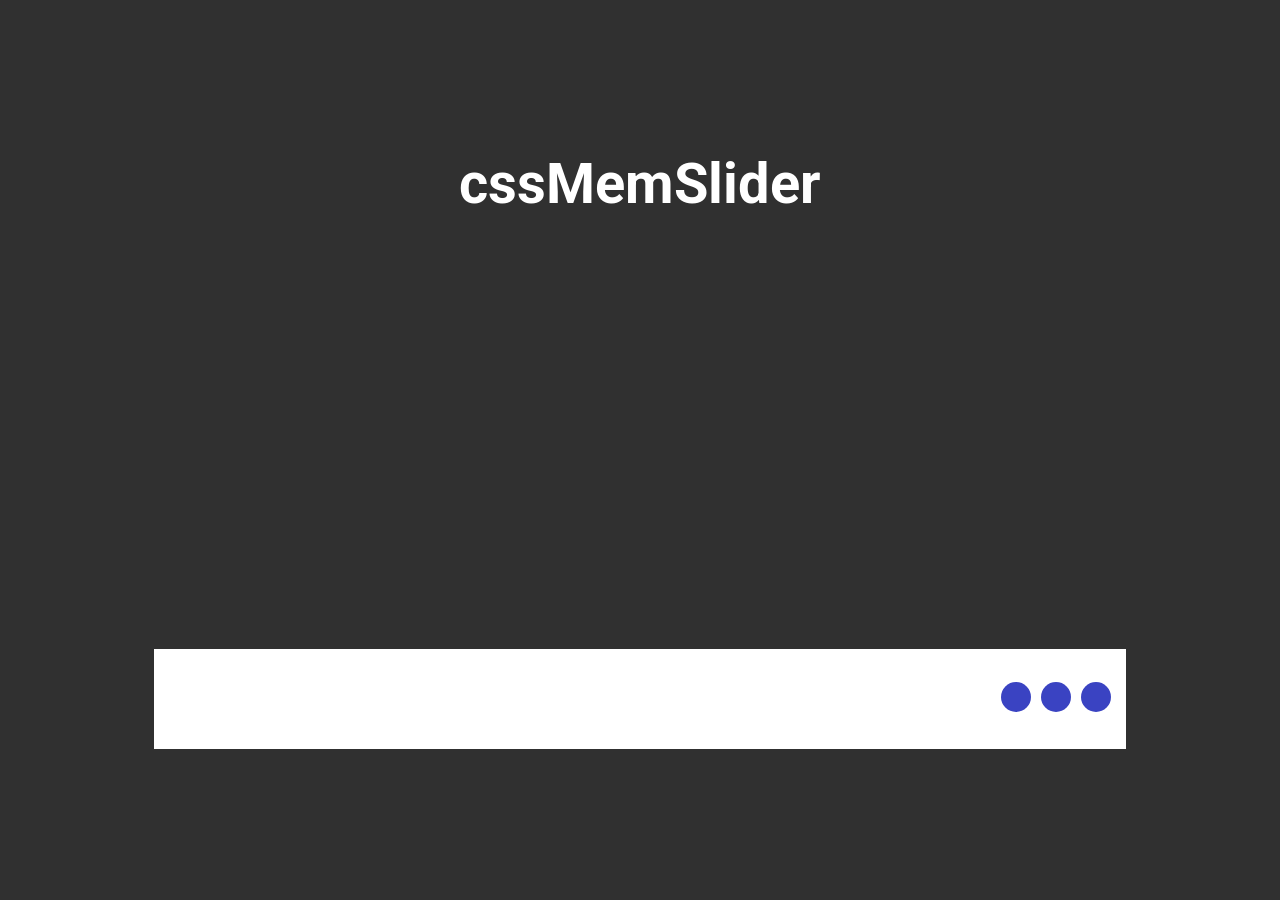
==== cssMemSlider/index.html @ 05bf8500 "feat: add slider and navigation markup (Tue, 17 May 2022 03:21:50 +0500)" ====
<!DOCTYPE html>
<html lang="en">

<head>
    <meta charset="UTF-8">
    <meta http-equiv="X-UA-Compatible" content="IE=edge">
    <meta name="viewport" content="width=device-width, initial-scale=1.0">
    <link rel="stylesheet" href="assets/css/style.css">
    <title>cssMemSlider</title>
</head>

<body>
    <div class="container">
        <div class="slider">
            <h1 class="slider__title">cssMemSlider</h1>

                    <input type="radio" name="slider-item" id="si-1" class="nav__item" checked>
                    <input type="radio" name="slider-item" id="si-2" class="nav__item">
                    <input type="radio" name="slider-item" id="si-3" class="nav__item">
                    <input type="radio" name="slider-item" id="si-4" class="nav__item">

            <div class="slider__wrapper">

                <div class="slider__slides">
                    <img src="" alt="" class="slider__slide">
                    <img src="" alt="" class="slider__slide">
                    <img src="" alt="" class="slider__slide">
                    <img src="" alt="" class="slider__slide">
                </div>

                <div class="slider__options">
                    <div class="slider__slide-names names">
                        <p class="name-1">11111111111</p>
                        <p class="name-2">2222222222222</p>
                        <p class="name-3">3333333333</p>
                        <p class="name-4">4444444444444</p>
                    </div>

                    <div class="slider__nav nav">
                        <label class="nav__circle-wpapper nav-c-1" for="si-1"><span class="nav__circle"></span></label>
                        <label class="nav__circle-wpapper nav-c-2" for="si-2"><span class="nav__circle"></span></label>
                        <label class="nav__circle-wpapper nav-c-3" for="si-3"><span class="nav__circle"></span></label>
                        <label class="nav__circle-wpapper nav-c-4" for="si-4"><span class="nav__circle"></span></label>
                    </div>
                </div>
            </div>
            <!-- /.slider__wrapper -->
        </div>
        <!-- /.slider -->
    </div>
</body>

</html>
---- cssMemSlider/assets/css/style.css ----
@import url('https://fonts.googleapis.com/css2?family=Roboto:wght@100;300;400;500;700;900&display=swap');


* {
    box-sizing: border-box;
    margin: 0;
    padding: 0;
}

:root {
    --main-font: Roboto, sans-serif;
    --color-white: #ffffff;
    --color-dark-w: #303030;
    --color-blue: #3a43c2;
    --color-light-blue: #7f85dd;
    --color-light-red: #ff5353;
}

body {
    font-family: var(--main-font);
    color: var(--color-white);
    background-color: var(--color-dark-w);
}

.container {
    width: 1080px;
    margin: 0 auto;
}

.slider {
    width: 100%;
    height: 100vh;
    display: flex;
    flex-direction: column;
    justify-content: center;
    align-items: center;
}

.slider__title {
    font-size: 56px;
    margin-top: auto;
    margin-bottom: 32px;
}

.slider__wrapper {
    width: 90%;
    height: 500px;
    background-color: #ffffff;
    margin-bottom: auto;
}

.slider__slides {
    width: 100%;
    height: 400px;
    background-color: #303030;
}

.slider__options {
    width: 100%;
    display: flex;
    justify-content: space-between;
    padding: 10px;
}

.nav {
    display: flex;
    justify-content: center;
    align-items: center;
}

.nav__circle-wpapper {
    width: 40px;
    height: 45px;
    display: flex;
    justify-content: center;
    align-items: center;
    cursor: pointer;
}

.nav__circle-wpapper:hover .nav__circle {
    background-color: var(--color-light-blue);
    border: 1px solid var(--color-white);
}

.nav__circle {
    width: 30px;
    height: 30px;
    border-radius: 50%;
    background-color: var(--color-blue);
    transition: 0.3s;
}

.nav__item {
   width: 0;
   height: 0;
   margin: 0;
}

#si-1:checked ~ .slider__wrapper .slider__options .nav .nav-c-1 .nav__circle {
    background-color: var(--color-white);
}

#si-2:checked ~ .slider__wrapper .slider__options .nav .nav-c-2 .nav__circle {
    background-color: var(--color-white);
}

#si-3:checked ~ .slider__wrapper .slider__options .nav .nav-c-3 .nav__circle {
    background-color: var(--color-white);
}

#si-4:checked ~ .slider__wrapper .slider__options .nav .nav-c-4 .nav__circle {
    background-color: var(--color-white);
}
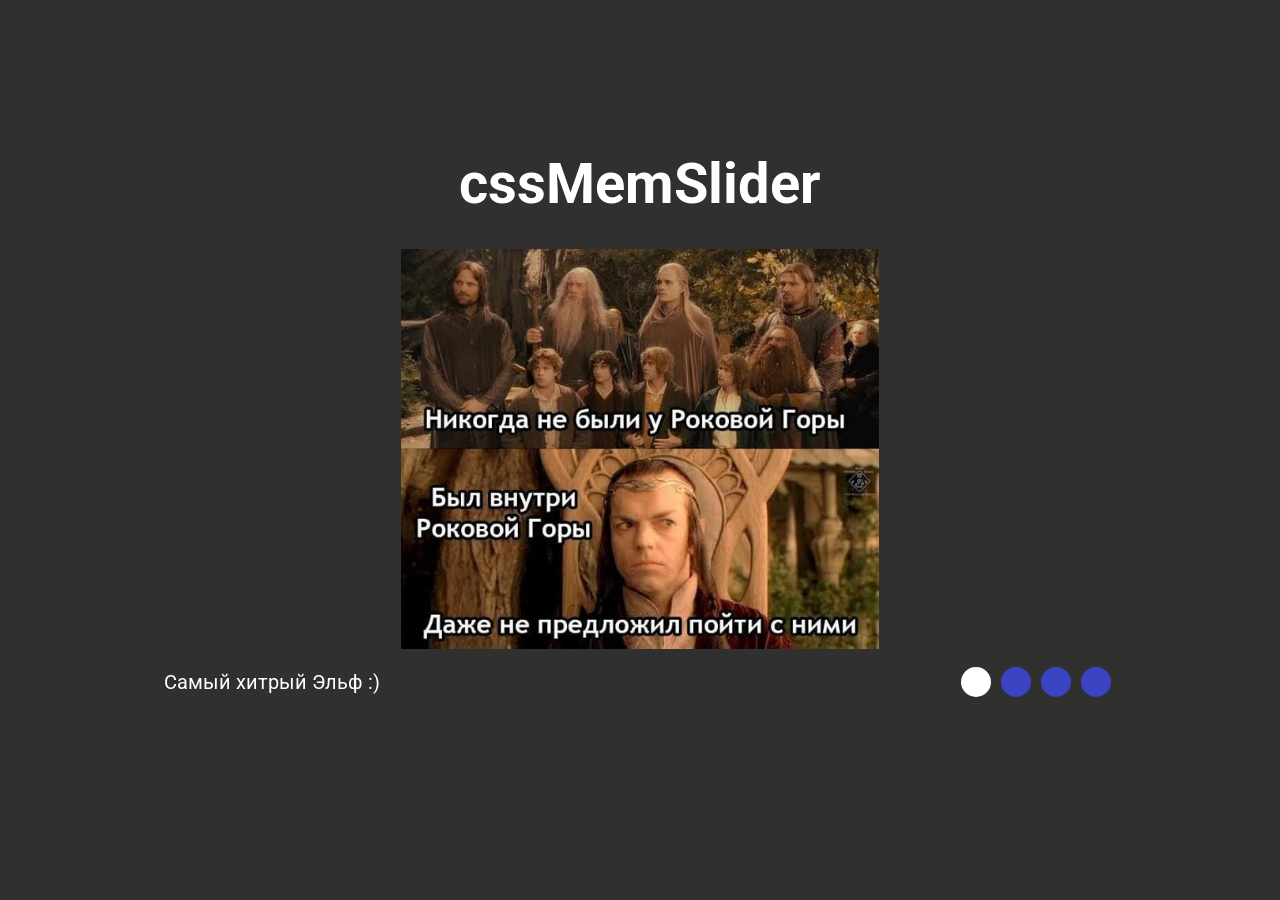
==== commit 72b5fc08: "feat: add functions for desktop (Tue, 17 May 2022 05:48:48 +0500)" ====
--- a/cssMemSlider/index.html
+++ b/cssMemSlider/index.html
@@ -14,26 +14,25 @@
         <div class="slider">
             <h1 class="slider__title">cssMemSlider</h1>
 
-                    <input type="radio" name="slider-item" id="si-1" class="nav__item" checked>
-                    <input type="radio" name="slider-item" id="si-2" class="nav__item">
-                    <input type="radio" name="slider-item" id="si-3" class="nav__item">
-                    <input type="radio" name="slider-item" id="si-4" class="nav__item">
+            <input type="radio" name="slider-item" id="si-1" class="nav__item" checked>
+            <input type="radio" name="slider-item" id="si-2" class="nav__item">
+            <input type="radio" name="slider-item" id="si-3" class="nav__item">
+            <input type="radio" name="slider-item" id="si-4" class="nav__item">
 
             <div class="slider__wrapper">
-
                 <div class="slider__slides">
-                    <img src="" alt="" class="slider__slide">
-                    <img src="" alt="" class="slider__slide">
-                    <img src="" alt="" class="slider__slide">
-                    <img src="" alt="" class="slider__slide">
+                    <div class="slider__slide p1"><img src="assets/images/1.jpg" alt="1.jpg"></div>
+                    <div class="slider__slide"><img src="assets/images/2.jpg" alt="2.jpg"></div>
+                    <div class="slider__slide"><img src="assets/images/3.jpg" alt="3.jpg"></div>
+                    <div class="slider__slide"><img src="assets/images/4.jpg" alt="4.jpg"></div>
                 </div>
 
                 <div class="slider__options">
                     <div class="slider__slide-names names">
-                        <p class="name-1">11111111111</p>
-                        <p class="name-2">2222222222222</p>
-                        <p class="name-3">3333333333</p>
-                        <p class="name-4">4444444444444</p>
+                        <p class="slide-names name-1 tp1">Самый хитрый Эльф :)</p>
+                        <p class="slide-names name-2">Всегда доверяй людям :)</p>
+                        <p class="slide-names name-3">Плохой режим :)</p>
+                        <p class="slide-names name-4">Всегда жми Skip Ad &gt; </p>
                     </div>
 
                     <div class="slider__nav nav">
--- a/cssMemSlider/assets/css/style.css
+++ b/cssMemSlider/assets/css/style.css
@@ -45,14 +45,29 @@
 .slider__wrapper {
     width: 90%;
     height: 500px;
-    background-color: #ffffff;
     margin-bottom: auto;
 }
 
 .slider__slides {
     width: 100%;
     height: 400px;
-    background-color: #303030;
+    display: flex;
+    align-items: center;
+    transition: all 0.5s ease;
+    overflow: hidden;
+}
+
+.slider__slide {
+    min-width: 100%;
+    height: 100%;
+    display: flex;
+    justify-content: center;
+    align-items: center;
+    transition: all 0.5s ease;
+}
+
+.slider__slide img {
+    height: 100%;
 }
 
 .slider__options {
@@ -60,6 +75,21 @@
     display: flex;
     justify-content: space-between;
     padding: 10px;
+}
+
+.names {
+    width: 50%;
+    display: flex;
+    justify-content: center;
+    align-items: center;
+    transition: all 0.5s ease;
+    overflow: hidden;
+}
+
+.slide-names {
+    min-width: 100%;
+    font-size: 20px;
+    transition: all 0.3s ease;
 }
 
 .nav {
@@ -91,23 +121,56 @@
 }
 
 .nav__item {
-   width: 0;
-   height: 0;
-   margin: 0;
+    width: 0;
+    height: 0;
+    margin: 0;
+    visibility: hidden;
 }
 
-#si-1:checked ~ .slider__wrapper .slider__options .nav .nav-c-1 .nav__circle {
+#si-1:checked~.slider__wrapper .slider__options .nav .nav-c-1 .nav__circle {
     background-color: var(--color-white);
 }
 
-#si-2:checked ~ .slider__wrapper .slider__options .nav .nav-c-2 .nav__circle {
+#si-2:checked~.slider__wrapper .slider__options .nav .nav-c-2 .nav__circle {
     background-color: var(--color-white);
 }
 
-#si-3:checked ~ .slider__wrapper .slider__options .nav .nav-c-3 .nav__circle {
+#si-3:checked~.slider__wrapper .slider__options .nav .nav-c-3 .nav__circle {
     background-color: var(--color-white);
 }
 
-#si-4:checked ~ .slider__wrapper .slider__options .nav .nav-c-4 .nav__circle {
+#si-4:checked~.slider__wrapper .slider__options .nav .nav-c-4 .nav__circle {
     background-color: var(--color-white);
+}
+
+#si-1:checked~.slider__wrapper .slider__slides .p1 {
+    margin-left: 0;
+}
+
+#si-2:checked~.slider__wrapper .slider__slides .p1 {
+    margin-left: -100%;
+}
+
+#si-3:checked~.slider__wrapper .slider__slides .p1 {
+    margin-left: -200%;
+}
+
+#si-4:checked~.slider__wrapper .slider__slides .p1 {
+    margin-left: -300%;
+}
+
+#si-1:checked~.slider__wrapper .slider__options .names .tp1 {
+    margin-left: 300%;
+}
+
+#si-2:checked~.slider__wrapper .slider__options .names .tp1 {
+    margin-left: 100%;
+}
+
+#si-3:checked~.slider__wrapper .slider__options .names .tp1 {
+    margin-left: -100%;
+}
+
+#si-4:checked~.slider__wrapper .slider__options .names .tp1 {
+    margin-left: -300%;
 }
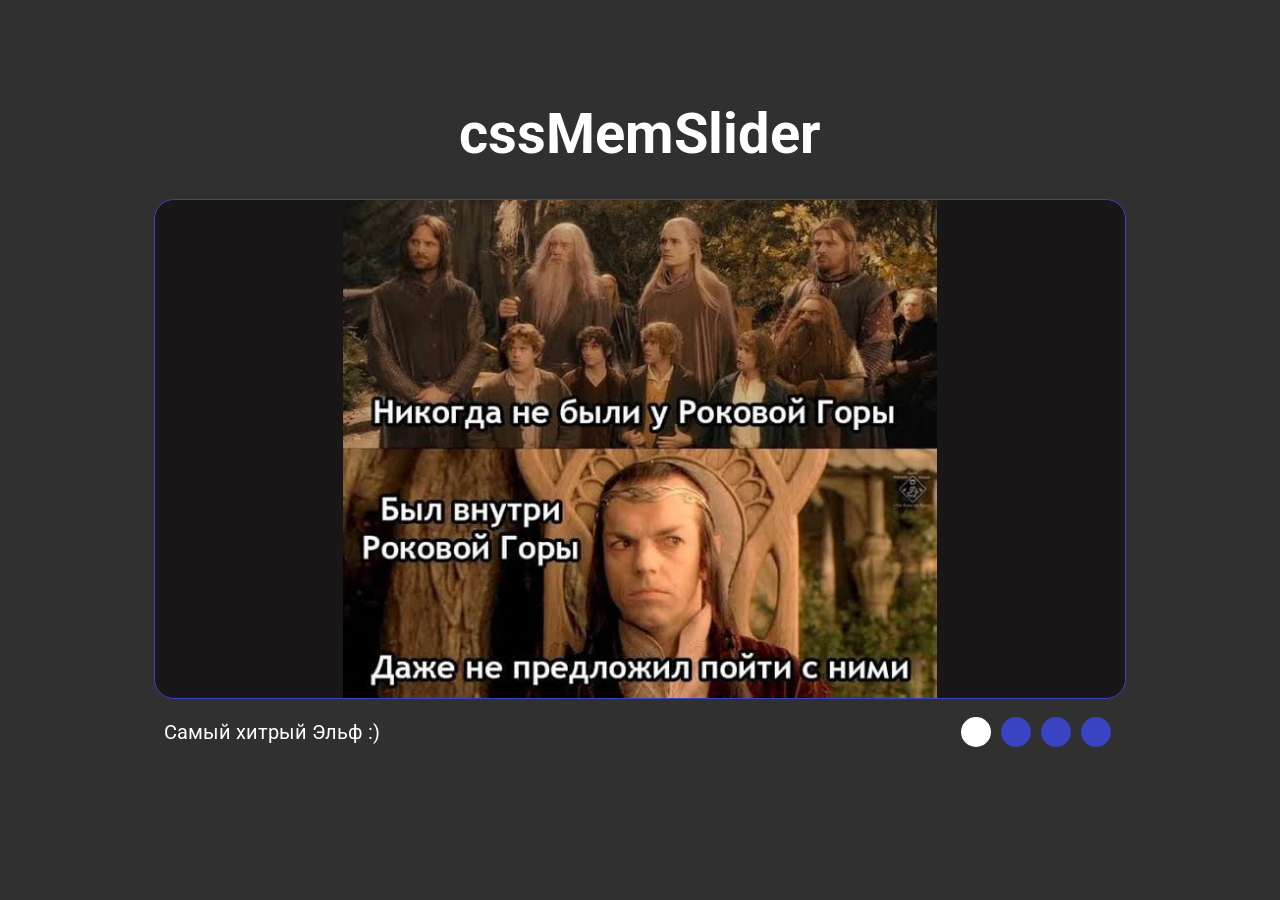
==== commit 992a6d9c: "feat: add functions for mobile (Tue, 17 May 2022 06:45:23 +0500)" ====
--- a/cssMemSlider/index.html
+++ b/cssMemSlider/index.html
@@ -21,10 +21,10 @@
 
             <div class="slider__wrapper">
                 <div class="slider__slides">
-                    <div class="slider__slide p1"><img src="assets/images/1.jpg" alt="1.jpg"></div>
-                    <div class="slider__slide"><img src="assets/images/2.jpg" alt="2.jpg"></div>
-                    <div class="slider__slide"><img src="assets/images/3.jpg" alt="3.jpg"></div>
-                    <div class="slider__slide"><img src="assets/images/4.jpg" alt="4.jpg"></div>
+                    <div class="slider__slide image-1 p1"></div>
+                    <div class="slider__slide image-2"></div>
+                    <div class="slider__slide image-3"></div>
+                    <div class="slider__slide image-4"></div>
                 </div>
 
                 <div class="slider__options">
--- a/cssMemSlider/assets/css/style.css
+++ b/cssMemSlider/assets/css/style.css
@@ -14,12 +14,14 @@
     --color-blue: #3a43c2;
     --color-light-blue: #7f85dd;
     --color-light-red: #ff5353;
+    --color-black: #181616;
 }
 
 body {
     font-family: var(--main-font);
     color: var(--color-white);
     background-color: var(--color-dark-w);
+    -webkit-tap-highlight-color: transparent;
 }
 
 .container {
@@ -44,16 +46,19 @@
 
 .slider__wrapper {
     width: 90%;
-    height: 500px;
+    height: 600px;
     margin-bottom: auto;
 }
 
 .slider__slides {
     width: 100%;
-    height: 400px;
+    height: 500px;
     display: flex;
     align-items: center;
     transition: all 0.5s ease;
+    border: 1px solid var(--color-blue);
+    border-radius: 20px;
+    background-color: var(--color-black);
     overflow: hidden;
 }
 
@@ -61,13 +66,38 @@
     min-width: 100%;
     height: 100%;
     display: flex;
-    justify-content: center;
     align-items: center;
     transition: all 0.5s ease;
-}
-
-.slider__slide img {
-    height: 100%;
+    background-position: center;
+    background-repeat: no-repeat;
+}
+
+.image-1 {
+    background: url('../images/1.jpg');
+    background-position: center;
+    background-repeat: no-repeat;
+    background-size: contain;
+}
+
+.image-2 {
+    background: url('../images/2.jpg');
+    background-position: center;
+    background-repeat: no-repeat;
+    background-size: contain;
+}
+
+.image-3 {
+    background: url('../images/3.jpg');
+    background-position: center;
+    background-repeat: no-repeat;
+    background-size: contain;
+}
+
+.image-4 {
+    background: url('../images/4.jpg');
+    background-position: center;
+    background-repeat: no-repeat;
+    background-size: contain;
 }
 
 .slider__options {
@@ -82,7 +112,6 @@
     display: flex;
     justify-content: center;
     align-items: center;
-    transition: all 0.5s ease;
     overflow: hidden;
 }
 
@@ -173,4 +202,47 @@
 
 #si-4:checked~.slider__wrapper .slider__options .names .tp1 {
     margin-left: -300%;
+}
+
+@media (max-width: 1079px) {
+    .container {
+        width: 100%;
+    }
+}
+
+@media (max-width: 520px) {
+    .slider__options {
+        width: 100%;
+        flex-direction: column;
+        justify-content: space-between;
+        align-items: center;
+        padding: 0;
+    }
+
+    .names {
+        width: 100%;
+    }
+
+    .names, .nav {
+        margin-top: 10px;
+    }
+
+    .slide-names {
+        width: 100%;
+        text-align: center;
+    }
+}
+
+@media (max-width: 420px) {
+   .slider__title {
+       font-size: 32px;
+   }
+
+   .slider__wrapper {
+       height: 500px;
+   }
+
+   .slider__slides {
+       height: 400px;
+   }
 }
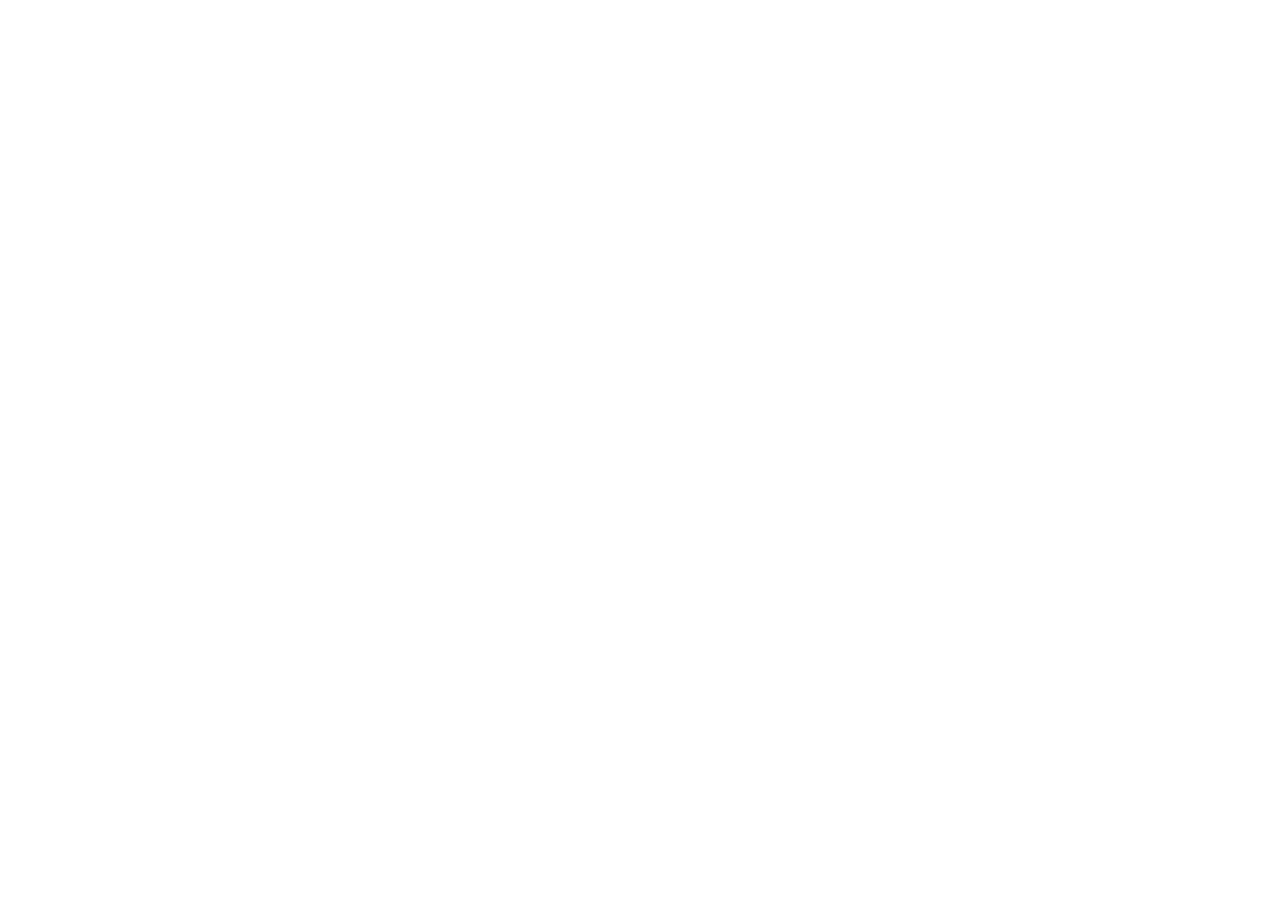
==== commit 54dd8448: "refactor: change link for pull request (Thu, Sep 19, 2024 04:00:56 AM)" ====
--- a/cssMemSlider/index.html
+++ b/cssMemSlider/index.html
@@ -1,52 +1,13 @@
 <!DOCTYPE html>
 <html lang="en">
-
 <head>
     <meta charset="UTF-8">
-    <meta http-equiv="X-UA-Compatible" content="IE=edge">
     <meta name="viewport" content="width=device-width, initial-scale=1.0">
-    <link rel="stylesheet" href="assets/css/style.css">
-    <title>cssMemSlider</title>
+    <title>Pull Request</title>
 </head>
-
 <body>
-    <div class="container">
-        <div class="slider">
-            <h1 class="slider__title">cssMemSlider</h1>
-
-            <input type="radio" name="slider-item" id="si-1" class="nav__item" checked>
-            <input type="radio" name="slider-item" id="si-2" class="nav__item">
-            <input type="radio" name="slider-item" id="si-3" class="nav__item">
-            <input type="radio" name="slider-item" id="si-4" class="nav__item">
-
-            <div class="slider__wrapper">
-                <div class="slider__slides">
-                    <div class="slider__slide image-1 p1"></div>
-                    <div class="slider__slide image-2"></div>
-                    <div class="slider__slide image-3"></div>
-                    <div class="slider__slide image-4"></div>
-                </div>
-
-                <div class="slider__options">
-                    <div class="slider__slide-names names">
-                        <p class="slide-names name-1 tp1">Самый хитрый Эльф :)</p>
-                        <p class="slide-names name-2">Всегда доверяй людям :)</p>
-                        <p class="slide-names name-3">Плохой режим :)</p>
-                        <p class="slide-names name-4">Всегда жми Skip Ad &gt; </p>
-                    </div>
-
-                    <div class="slider__nav nav">
-                        <label class="nav__circle-wpapper nav-c-1" for="si-1"><span class="nav__circle"></span></label>
-                        <label class="nav__circle-wpapper nav-c-2" for="si-2"><span class="nav__circle"></span></label>
-                        <label class="nav__circle-wpapper nav-c-3" for="si-3"><span class="nav__circle"></span></label>
-                        <label class="nav__circle-wpapper nav-c-4" for="si-4"><span class="nav__circle"></span></label>
-                    </div>
-                </div>
-            </div>
-            <!-- /.slider__wrapper -->
-        </div>
-        <!-- /.slider -->
-    </div>
+    <script>
+        location.href = 'https://github.com/greysar/cssMemSlider/pull/9'
+    </script>
 </body>
-
 </html>
